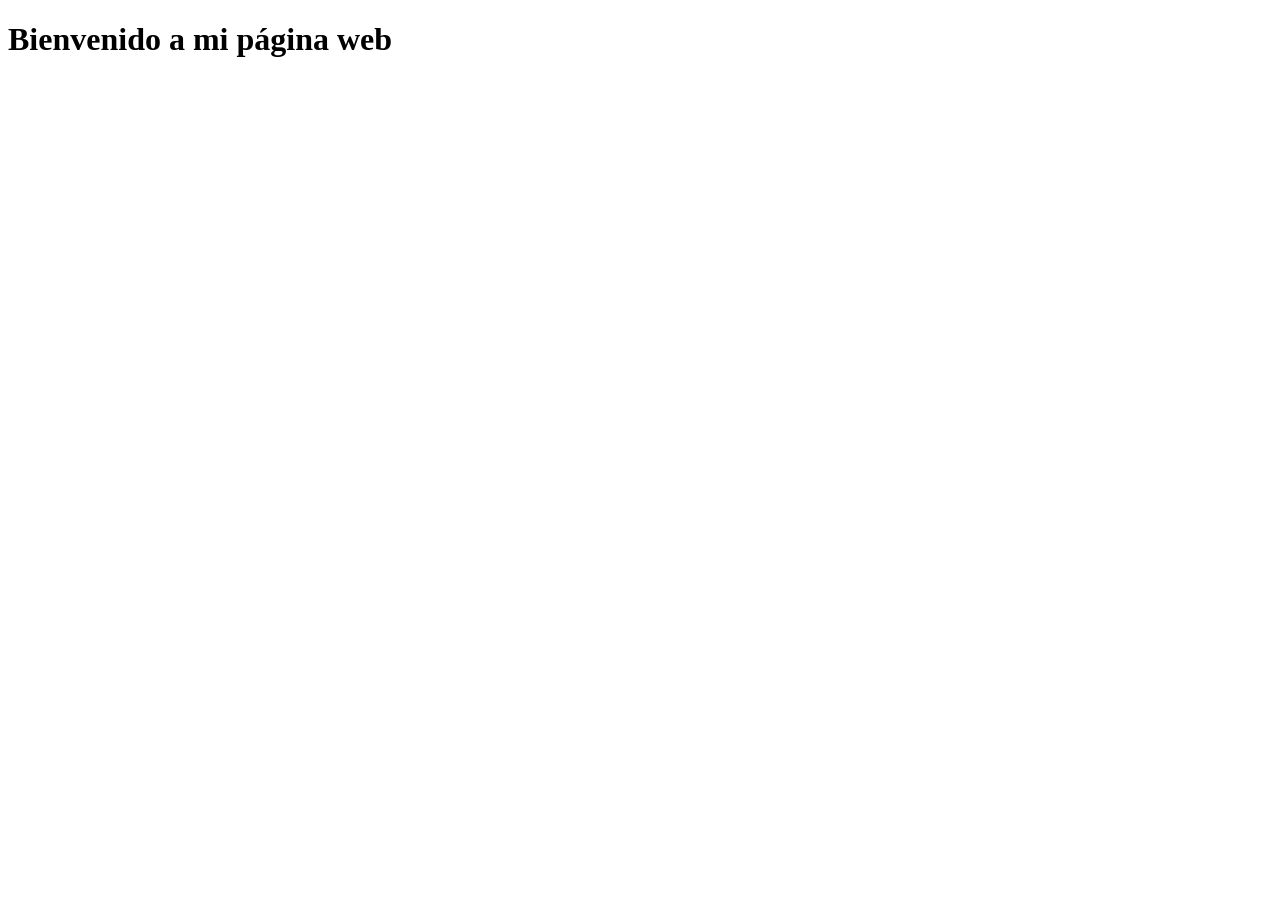
==== index.html @ e6832c8b "Subir index.html" ====
<!DOCTYPE html>
<html lang="es">
<head>
    <meta charset="UTF-8">
    <meta name="viewport" content="width=device-width, initial-scale=1.0">
    <link rel="stylesheet" href="styles.css">
    <title>Mi Página Web</title>
</head>
<body>
    <h1>Bienvenido a mi página web</h1>
    <script src="script.js"></script>
</body>
</html>
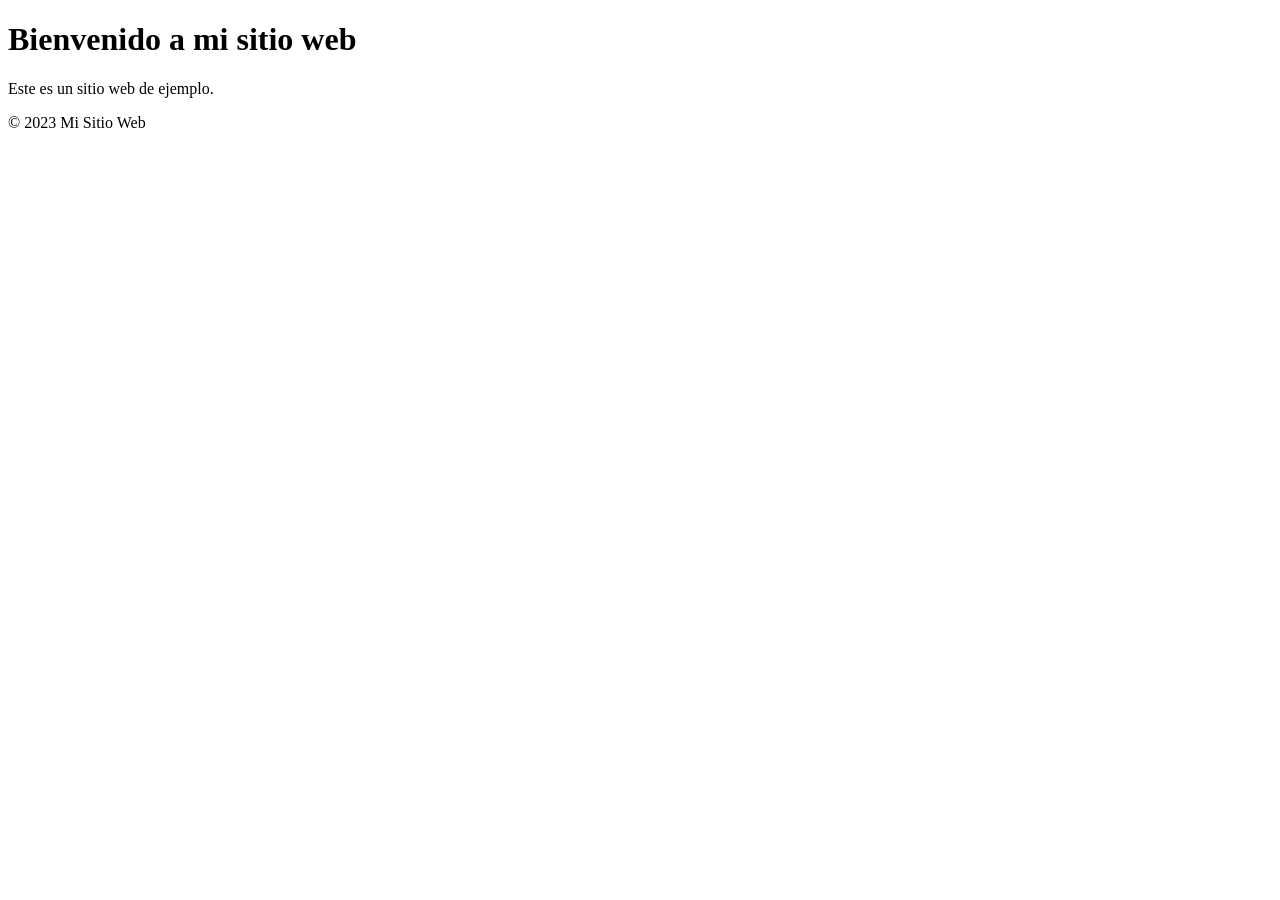
==== commit c68bf00d: "Subir archivos principales del sitio web" ====
--- a/index.html
+++ b/index.html
@@ -3,11 +3,19 @@
 <head>
     <meta charset="UTF-8">
     <meta name="viewport" content="width=device-width, initial-scale=1.0">
+    <title>Mi Sitio Web</title>
     <link rel="stylesheet" href="styles.css">
-    <title>Mi Página Web</title>
 </head>
 <body>
-    <h1>Bienvenido a mi página web</h1>
-    <script src="script.js"></script>
+    <header>
+        <h1>Bienvenido a mi sitio web</h1>
+    </header>
+    <main>
+        <p>Este es un sitio web de ejemplo.</p>
+        <script src="script.js"></script>
+    </main>
+    <footer>
+        <p>&copy; 2023 Mi Sitio Web</p>
+    </footer>
 </body>
 </html>
